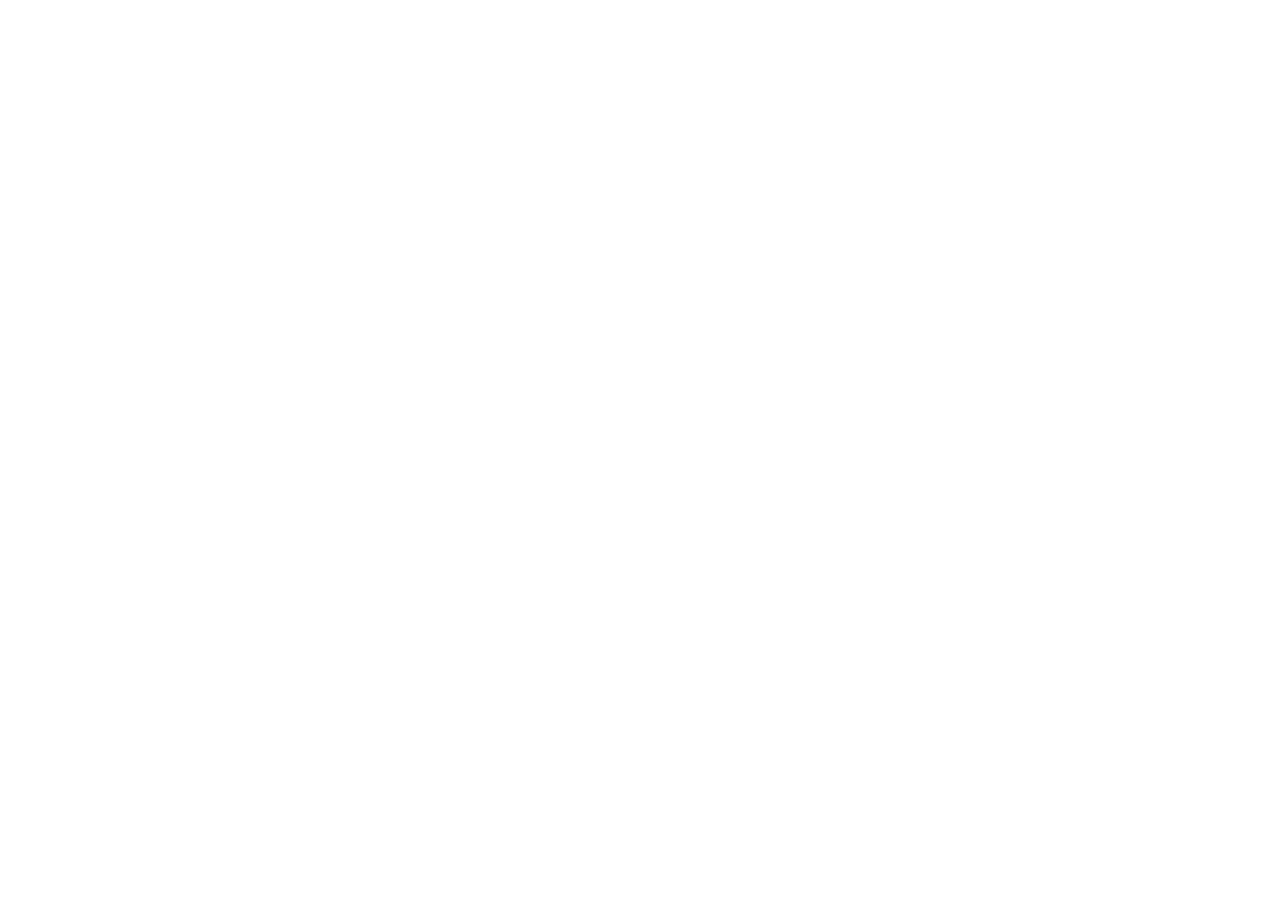
==== alta.html @ b38dfc93 "Se copian todos los archivos del integrador" ====
<!DOCTYPE html>
<html lang="en">
<head>
    <meta charset="UTF-8">
    <meta http-equiv="X-UA-Compatible" content="IE=edge">
    <meta name="viewport" content="width=device-width, initial-scale=1.0">
    <title>Alta</title>
    <link rel="stylesheet" href="css/estilos.css">

</head>
<body>
    
</body>
</html>
---- css/estilos.css ----
*,
*::after,
*::before {
    margin: 0;
    padding: 0;
    box-sizing: border-box;
}

/**********************************************************
                        header
***********************************************************/

.main-header {
    display: flex;
    flex-direction: column;
}
#menu {
    display: none;
}
#menu:checked + .nav-bar {
    display: block;
}
#menu:checked ~ .search-bar .menu-toggle__label {
    background-color: yellow;
}



/**********************************************************
                        nav bar
***********************************************************/
.nav-bar {
    background-color: mediumturquoise;
}
.nav-bar__nav-list {
    display: flex;
    list-style-type: none;
    justify-content: center;
}
.nav-bar__nav-item {
    text-align: center;
    background-color: pink;
}
.nav-bar__nav-link {
    display: block;
    background-color: purple;
    color: #fff;
    padding: 1em;
}



/**********************************************************
                        search bar
***********************************************************/
.search-bar {
    background-color: olivedrab;
    display: flex;
    justify-content: space-between;
}

.search-bar__logo-container,
.search-bar__form-container,
.search-bar__carrito-container {
    padding: 1em;
}

.search-bar__logo-container {
    background-color: yellow;
}
.search-bar__form-container {
    background-color: gold;
    flex-basis: 100%;
    display: flex;
    justify-content: center;
}
.search-bar__form-label {
    background-color: greenyellow;
}
.search-bar__form-search {
    background-color: deeppink;
    width: 70%;
}
.search-bar__form-submit {
    background-color: darkslategray;
}
.search-bar__carrito-container {
    flex: 0 0 3em;
    background-color: goldenrod;
}
/**************************************
                menu toggle
****************************************/
.menu-toggle {
    display: none;
    background-color: red;
    flex: 0 0 3em;
    position: relative;
    cursor: pointer;
}
.menu-toggle__label {
    display: block;
    background-color: black;
    width: 100%;
    height: 100%;
}

.menu-toggle__pan-arriba,
.menu-toggle__medallon,
.menu-toggle__pan-abajo {
    display: block;
    background-color: #333;
    height: .2em;
    position: absolute;
    left: .5em;
    right: .5em;
    margin: 0 auto;
}
.menu-toggle__pan-arriba {
    top: .8em;
}
.menu-toggle__medallon {
    top: 50%;
    margin-top: 0.15em;
}
.menu-toggle__pan-abajo {
    bottom: .8em;
}



@media (max-width: 768px) {
    .main-header {
        flex-direction: column-reverse;
    }
    .menu-toggle {
        display: block;
    }
    .nav-bar {
        display: none;
    }
    .nav-bar__nav-list {
        flex-direction: column;
    }
}
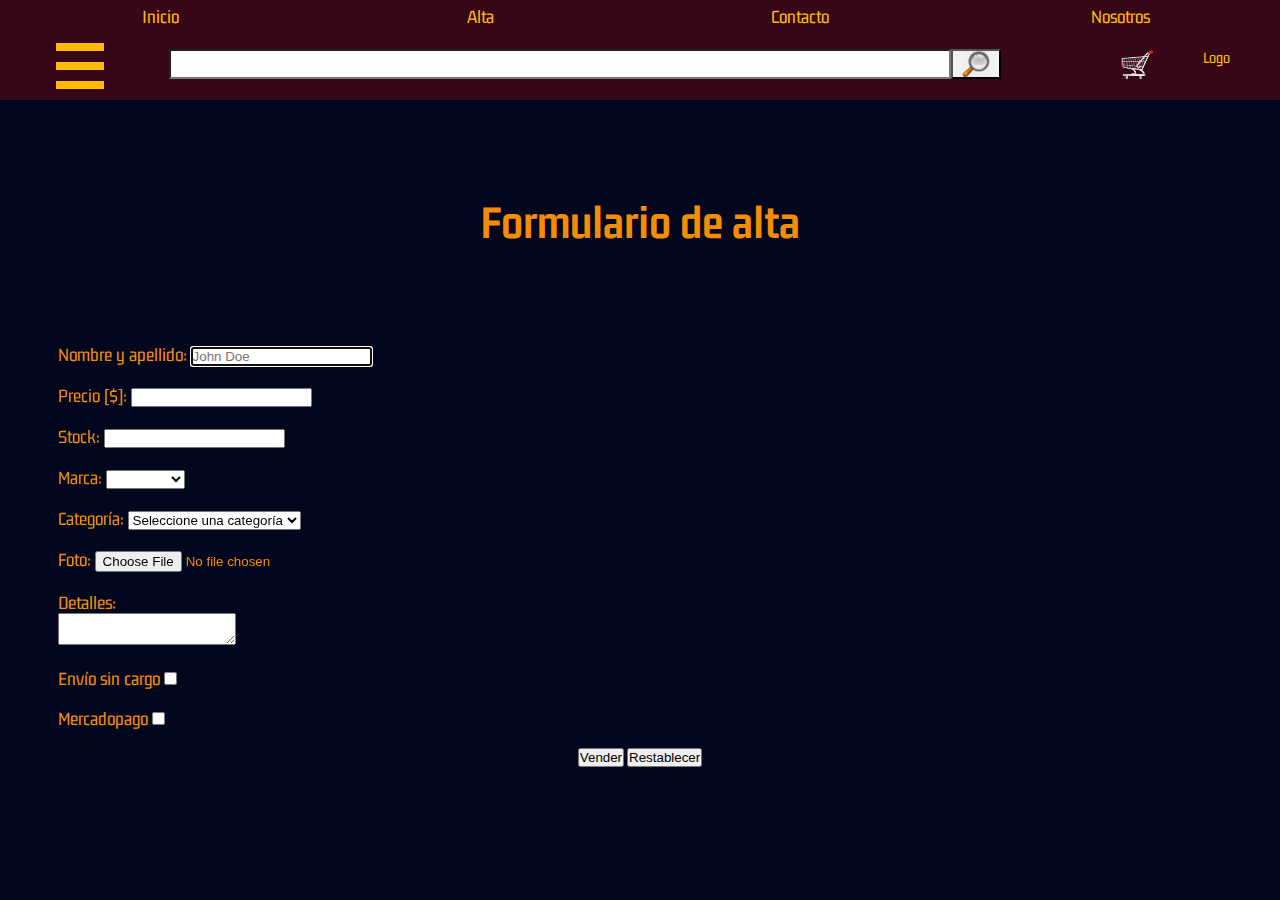
==== commit 33dd3549: "connecticus" ====
--- a/alta.html
+++ b/alta.html
@@ -1,14 +1,133 @@
 <!DOCTYPE html>
-<html lang="en">
+<html lang="es">
 <head>
     <meta charset="UTF-8">
     <meta http-equiv="X-UA-Compatible" content="IE=edge">
     <meta name="viewport" content="width=device-width, initial-scale=1.0">
     <title>Alta</title>
-    <link rel="stylesheet" href="css/estilos.css">
-
+    <link rel="stylesheet" href="/css/main.css">
 </head>
 <body>
-    
+    <header class="main-header">
+        <input type="checkbox" id="menu">
+        <nav class="nav-bar">
+            <ul class="nav-bar__nav-list">
+                <li class="nav-bar__nav-item">
+                    <a class="nav-bar__nav-link" href="index.html">Inicio</a>
+                </li>
+                <li class="nav-bar__nav-item">
+                    <a class="nav-bar__nav-link" href="alta.html">Alta</a>
+                </li>
+                <li class="nav-bar__nav-item">
+                    <a class="nav-bar__nav-link" href="contacto.html">Contacto</a>
+                </li>
+                <li class="nav-bar__nav-item">
+                    <a class="nav-bar__nav-link" href="nosotros.html">Nosotros</a>
+                </li>
+            </ul>
+        </nav>
+        <div class="search-bar">
+            <div class="search-bar__logo-container">
+                Logo
+            </div>
+            <form class="search-bar__form-container">
+                <!-- <label class="search-bar__form-label" for="busqueda">Buscar</label> -->
+                <input class="search-bar__form-search" id="busqueda" type="search">
+                <input class="search-bar__form-submit" type="submit" value="">
+            </form>
+            <div class="search-bar__carrito-container">
+                <a class="search-bar__carrito-container" href="/carrito.html"><img src="/img/productos/shopping_cart.svg" alt="carrito"></a>
+            </div>
+            <div class="menu-toggle">
+                <label class="menu-toggle__label" for="menu">
+                    <span class="menu-toggle__pan-arriba"></span>
+                    <span class="menu-toggle__medallon"></span>
+                    <span class="menu-toggle__pan-abajo"></span>
+                </label>
+            </div>
+        </div>
+    </header>
+    <h1>Formulario de alta</h1>
+    <form action="alta.js"> 
+            <div class="form-container">
+            <div class="name">
+                <label for="name">Nombre y apellido:</label>
+                <input id="name" name="name" autofocus required minlength="2" placeholder="John Doe">
+            </div>
+            <div class="price">
+                <label for="price">Precio [$]:</label>
+                <input id="price" type="number" name="price" required min="0" step="5">
+            </div>
+            <div class="stock">
+                <label for="stock">Stock:</label>
+                <input id="stock" type="number" name="stock">
+            </div>
+            <div class="brand">
+                <label for="brand">Marca:</label>
+                <select name="brand" id="brand">
+                    <option value="Seleccione una marca"></option>
+                    <option value="2">Apple</option>
+                    <option value="8">Canon</option>
+                    <option value="10">Dell</option>
+                    <option value="5">DJI</option>
+                    <option value="8">Google</option>
+                    <option value="7">JBL</option>
+                    <option value="12">LG</option>
+                    <option value="3">Samsung</option>
+                    <option value="8">Sony</option>
+                </select>
+            </div>
+            <div class="class">
+                <label for="class">Categoría:</label>
+                <select name="class" id="class">
+                    <option value="">Seleccione una categoría</option>
+                    <optgroup label="Informática">
+                        <option value="10">PC</option>
+                        <option value="2">Notebook</option>
+                        <option value="4">Tablet</option>
+                        <option value="12">Periféricos</option>
+                    </optgroup>
+                    <optgroup label="Telefonía">
+                        <option value="14">Smartphones</option>
+                        <option value="8">Telefonos</option>
+                        <option value="5">Faxes</option>
+                    </optgroup>
+                    <optgroup label="Fotografía y video">
+                        <option value="13">Cámaras</option>
+                        <option value="3">Videofilmadoras</option>
+                    </optgroup>
+                    <optgroup label="Televisión">
+                        <option value="10">TV</option>
+                        <option value="2">Smart TV</option>
+                        <option value="4">Periféricos</option>
+                    </optgroup>
+                    <optgroup label="Drones">
+                        <option value="18">Drones</option>
+                    </optgroup>
+                </select>
+            </div>
+            <div class="photo">
+                <label for="photo">Foto:</label>
+                <input type="file" name="photo" id="photo" required>
+            </div>
+            <div class="details">
+                <label for="details">Detalles:</label>
+                <br>
+                <textarea name="details" id="details"></textarea>
+            </div>
+            <div class="delivery">
+                <label for="delivery">Envío sin cargo</label>
+                <input type="checkbox" id="delivery" name="delivery" value="si">
+            </div>
+            <div class="mercadopago">
+                <label for="maercadopago">Mercadopago</label>
+                <input type="checkbox" id="maercadopago" name="mercadopago" value="si">
+            </div>
+            <div class="sale">
+                <input type="submit" value="Vender">
+                <input type="reset" value="Restablecer">
+            </div>
+        </div>
+        </form>
 </body>
 </html>--- a/css/main.css
+++ b/css/main.css
@@ -0,0 +1,349 @@
+@import url("https://fonts.googleapis.com/css2?family=Gemunu+Libre:wght@800&display=swap");
+*,
+*::after,
+*::before {
+  margin: 0;
+  padding: 0;
+  box-sizing: inherit;
+}
+
+body {
+  box-sizing: border-box;
+}
+
+body {
+  font-family: "Gemunu Libre", sans-serif;
+}
+
+.u-text-align-center {
+  text-align: center;
+}
+
+.u-text-align-justify {
+  text-align: justify;
+}
+
+.u-text-align-left {
+  text-align: left;
+}
+
+.u-text-align-right {
+  text-align: right;
+}
+
+.card {
+  background-color: transparent;
+  perspective: 1000px;
+  flex-grow: 1;
+  width: 300px;
+  max-width: 300px;
+  height: 300px;
+  display: block;
+  position: relative;
+  isolation: isolate;
+  color: red;
+  -moz-transition: all 0.2s;
+  -webkit-transition: all 0.2s;
+  transition: all 0.2s;
+  border-radius: 3em;
+  backface-visibility: hidden;
+}
+.card:hover .card__article {
+  transform: rotateY(180deg);
+}
+.card__image {
+  position: absolute;
+  overflow: hidden;
+  background-color: transparent;
+  width: 100%;
+  height: 100%;
+  backface-visibility: hidden;
+  background-size: cover;
+  background-repeat: no-repeat;
+  background-position-x: center;
+  background-position-y: center;
+  border-radius: 3em;
+}
+.card__content {
+  position: absolute;
+  overflow-y: auto;
+  height: 100%;
+  width: 100%;
+  backface-visibility: visible;
+  transform: rotateY(180deg);
+  border-top-right-radius: 20px;
+  border-radius: 3em;
+}
+.card .card__heading {
+  text-align: center;
+  font-size: 2em;
+  color: #D00000;
+  padding-bottom: 0.5em;
+}
+.card .card__characteristics {
+  text-align: left;
+  color: #e85d04;
+  font-size: 1.5em;
+  padding-bottom: 0.5em;
+}
+.card ul {
+  text-align: center;
+  color: brown;
+  padding-bottom: 1em;
+}
+.card .card__price {
+  text-align: left;
+  color: white;
+  font-size: 2em;
+}
+.card article {
+  position: relative;
+  width: 100%;
+  height: 100%;
+  text-align: center;
+  transition: transform 0.8s;
+  transform-style: preserve-3d;
+}
+@media (min-width: 1024px) {
+  .card {
+    min-width: 230px;
+  }
+}
+@media (min-width: 1280px) {
+  .card {
+    min-width: 240px;
+  }
+}
+@media (min-width: 426px) and (max-width: 768px) {
+  .card {
+    min-width: 100%;
+    height: 200px;
+  }
+  .card__article {
+    display: flex;
+  }
+  .card__image {
+    width: 40%;
+    clip-path: polygon(0 0, 100% 0, 90% 100%, 0 100%);
+  }
+  .card__content {
+    top: 0;
+  }
+}
+
+/*********************************
+            HEADER
+*********************************/
+.main-header {
+  display: flex;
+  flex-direction: column;
+}
+
+#menu {
+  display: none;
+}
+
+#menu:checked + .nav-bar {
+  display: block;
+}
+
+#menu:checked ~ .search-bar .menu-toggle__label {
+  background-color: #370617;
+}
+
+/*********************************
+            NAV BAR
+*********************************/
+.nav-bar {
+  background-color: #370617;
+}
+
+.nav-bar__nav-list {
+  display: flex;
+  list-style-type: none;
+}
+
+.nav-bar__nav-item {
+  flex: 1;
+  display: block;
+  text-align: center;
+  font-size: 1.2em;
+}
+
+.nav-bar__nav-link {
+  display: block;
+  background-color: #370617;
+  color: #ffba08;
+  padding: 0.3em 2em;
+  text-decoration: none;
+  width: auto;
+}
+
+/*********************************
+            SEARCH BAR
+*********************************/
+.search-bar {
+  display: flex;
+  background-color: olivedrab;
+  justify-content: flex-end;
+}
+
+.search-bar__logo-container,
+.search-bar__form-container,
+.search-bar__carrito-container {
+  padding: 1em;
+  flex: 1;
+  background-color: #370617;
+}
+
+.search-bar__logo-container {
+  order: 1;
+  background-color: #370617;
+  flex-basis: 10%;
+  text-align: center;
+  color: #ffba08;
+}
+
+.search-bar__form-container {
+  background-color: #370617;
+  flex-basis: 80%;
+  display: flex;
+  justify-content: center;
+  order: -1;
+}
+
+.search-bar__form-label {
+  display: none;
+}
+
+.search-bar__form-search {
+  background-color: #fff;
+  height: 30px;
+  width: 80%;
+}
+
+.search-bar__form-submit {
+  background-image: url("/img/productos/magnifier.png");
+  background-color: #ffba08;
+  background-repeat: no-repeat;
+  background-size: cover;
+  height: 30px;
+  width: 50px;
+  cursor: pointer;
+}
+
+.search-bar__carrito-container {
+  flex: 0 0 1em;
+  background-size: contain;
+  background-repeat: no-repeat;
+  background-position: center;
+  order: -1;
+}
+
+/*********************************
+            MENU TOGGLE
+*********************************/
+.menu-toggle {
+  display: flex;
+  background-color: #370617;
+  flex: 0 0 5em;
+  position: relative;
+  cursor: pointer;
+  order: -2;
+}
+
+.menu-toggle__label {
+  display: flex;
+  flex-direction: column;
+  justify-content: space-evenly;
+  background-color: #370617;
+  margin: 0 70%;
+  cursor: pointer;
+}
+
+.menu-toggle__pan-arriba,
+.menu-toggle__medallon,
+.menu-toggle__pan-abajo {
+  position: relative;
+  background-color: #ffba08;
+  width: 3em;
+  height: 0.5em;
+  transition: 0.5s;
+}
+
+@media (max-width: 768px) {
+  .main-header {
+    flex-direction: column-reverse;
+  }
+
+  .menu-toggle {
+    display: none;
+  }
+
+  .nav-bar {
+    display: block;
+  }
+
+  .nav-bar__nav-list {
+    flex-direction: column;
+  }
+}
+.section-cards {
+  background-color: #03071e;
+  color: #f48c06;
+  padding: 1em;
+}
+.section-cards header h1 {
+  color: #d00000;
+  text-align: center;
+  font-size: 4em;
+}
+.section-cards header p {
+  color: #f48c06;
+  font-size: 1.5em;
+  font-style: italic;
+  margin-top: 1em;
+  margin-left: 2em;
+  margin-bottom: 1em;
+}
+
+.cards-container {
+  display: flex;
+  flex-wrap: wrap;
+  gap: 4em;
+  justify-content: space-evenly;
+}
+
+@media (min-width: 1024px) {
+  .cards-container {
+    flex-wrap: wrap;
+  }
+}
+body {
+  background-color: #03071E;
+  color: #F48C06;
+}
+body h1 {
+  font-size: 3em;
+  text-align: center;
+  padding: 2em;
+}
+body p {
+  padding-bottom: 1em;
+  padding-left: 3em;
+  font-size: 1.2em;
+}
+body .name, body .price, body .stock, body .brand, body .class, body .photo, body .details, body .delivery, body .comments, body .email, body .mercadopago {
+  padding-bottom: 1em;
+  padding-left: 3em;
+  font-size: 1.2em;
+}
+
+.form-container {
+  display: flex;
+  flex-direction: column;
+  align-items: flex-start;
+}
+.form-container .sale {
+  align-self: center;
+}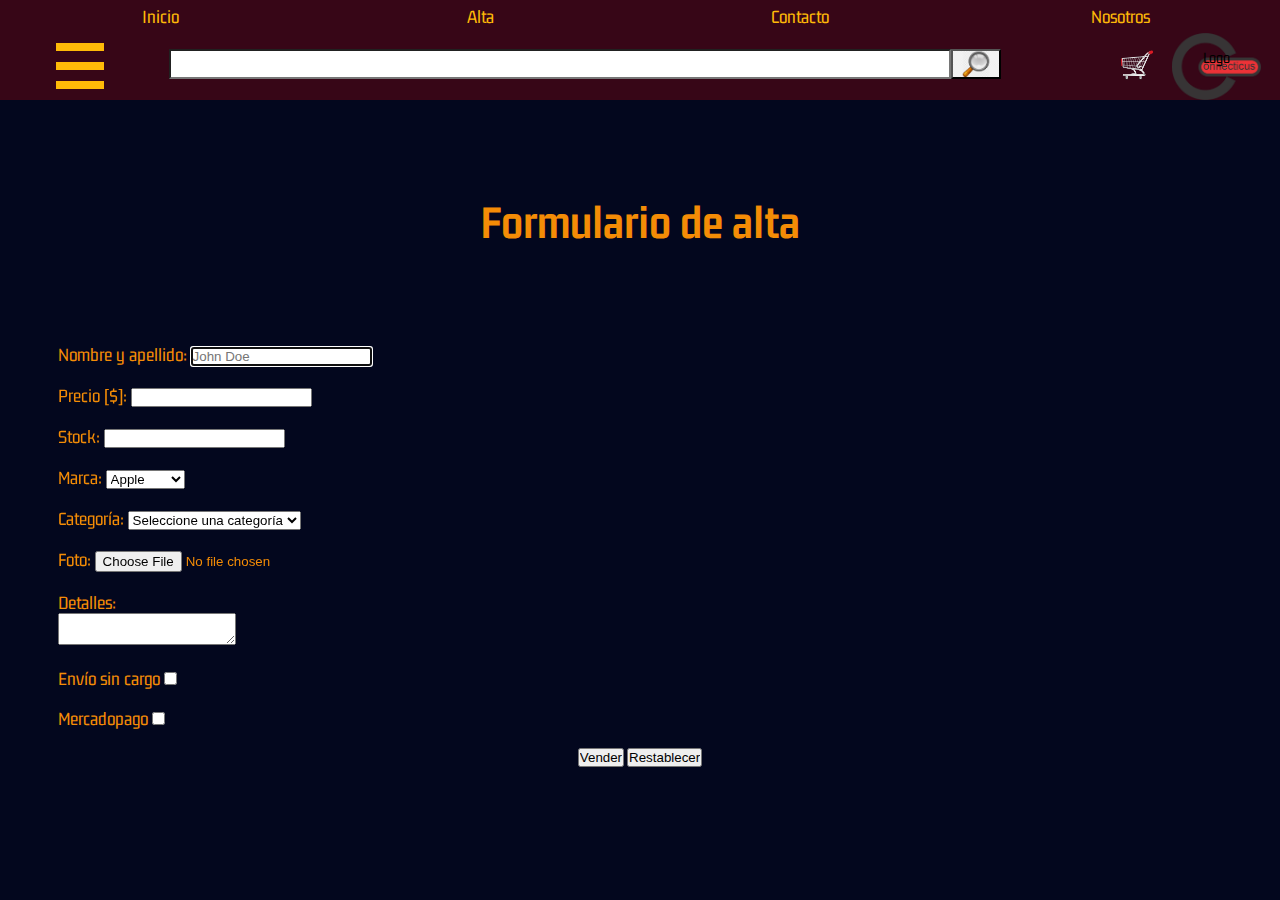
==== commit 4c447d18: "rama final" ====
--- a/alta.html
+++ b/alta.html
@@ -65,7 +65,7 @@
             <div class="brand">
                 <label for="brand">Marca:</label>
                 <select name="brand" id="brand">
-                    <option value="Seleccione una marca"></option>
+                    <!-- <option value="0"></option> -->
                     <option value="2">Apple</option>
                     <option value="8">Canon</option>
                     <option value="10">Dell</option>
--- a/css/main.css
+++ b/css/main.css
@@ -199,9 +199,13 @@
 .search-bar__logo-container {
   order: 1;
   background-color: #370617;
+  background-image: url(/img/productos/Connecticus.png);
+  background-position: center;
+  background-repeat: no-repeat;
+  background-size: contain;
   flex-basis: 10%;
   text-align: center;
-  color: #ffba08;
+  color: black;
 }
 
 .search-bar__form-container {
